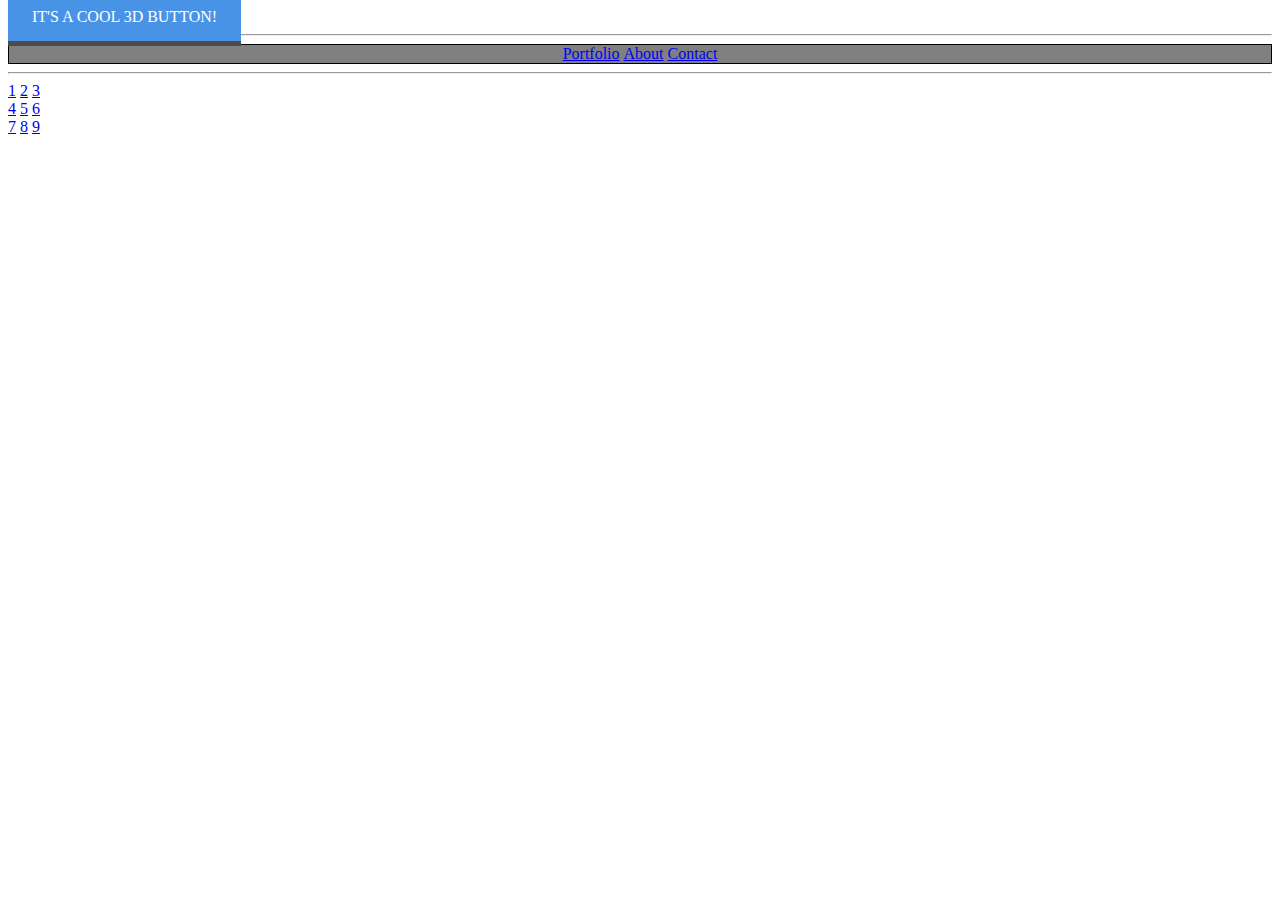
==== index.html @ 3ca3ab8c "turned button into button" ====
<!DOCTYPE html>
<html lang="en">
  <head>
    <title>Copy Kitten</title>
    <meta charset="UTF-8">
    <meta name="viewport" content="width=device-width, initial-scale=1">
    <link href="./style.css" rel="stylesheet" type="text/css">
    <link href="/button.css" rel="stylesheet" type="text/css">
    <link href="./header.css" rel="stylesheet" type="text/css">
    <link href="./table.css" rel="stylesheet" type="text/css">
  </head>
  <body>
    <div>
      <a id="button" href="#">It's a cool 3D button!</a>
    </div>

    <hr>

    <ul id="hd">
      <li><a href="index.html">Portfolio</a></li>
      <li><a href="about.html">About</a></li>
      <li><a href="contact.html">Contact</a></li>
    </ul>

    <hr>
    

    <div>
      <div>
        <a href="#">1</a>
        <a href="#">2</a>
        <a href="#">3</a>
      </div>
      <div>
          <a href="#">4</a>
          <a href="#">5</a>
          <a href="#">6</a>
      </div>
      <div>
          <a href="#">7</a>
          <a href="#">8</a>
          <a href="#">9</a>
      </div>
    </div>
  </body>
</html>
---- button.css ----
#button{
    background-color: rgb(73, 147, 231);
    box-shadow: 0 5px 0 rgb(80, 75, 75);
    color: white;
    padding: 1em 1.5em;
    position: relative;
    text-decoration: none;
    text-transform: uppercase;
    
     


 }
 #button:hovered{
     
 }
---- header.css ----
#hd{
    list-style: none;
    text-align: center;
    margin: 0;
    padding: 0;
    border: 1px solid black;
    background-color: gray;
    
    
    
    

}

li{
    position: relative;
    top: 150;

    display: inline;
    background-color: gray;
    margin: 0%;
    padding: 0%;
    

    
}

li[

]
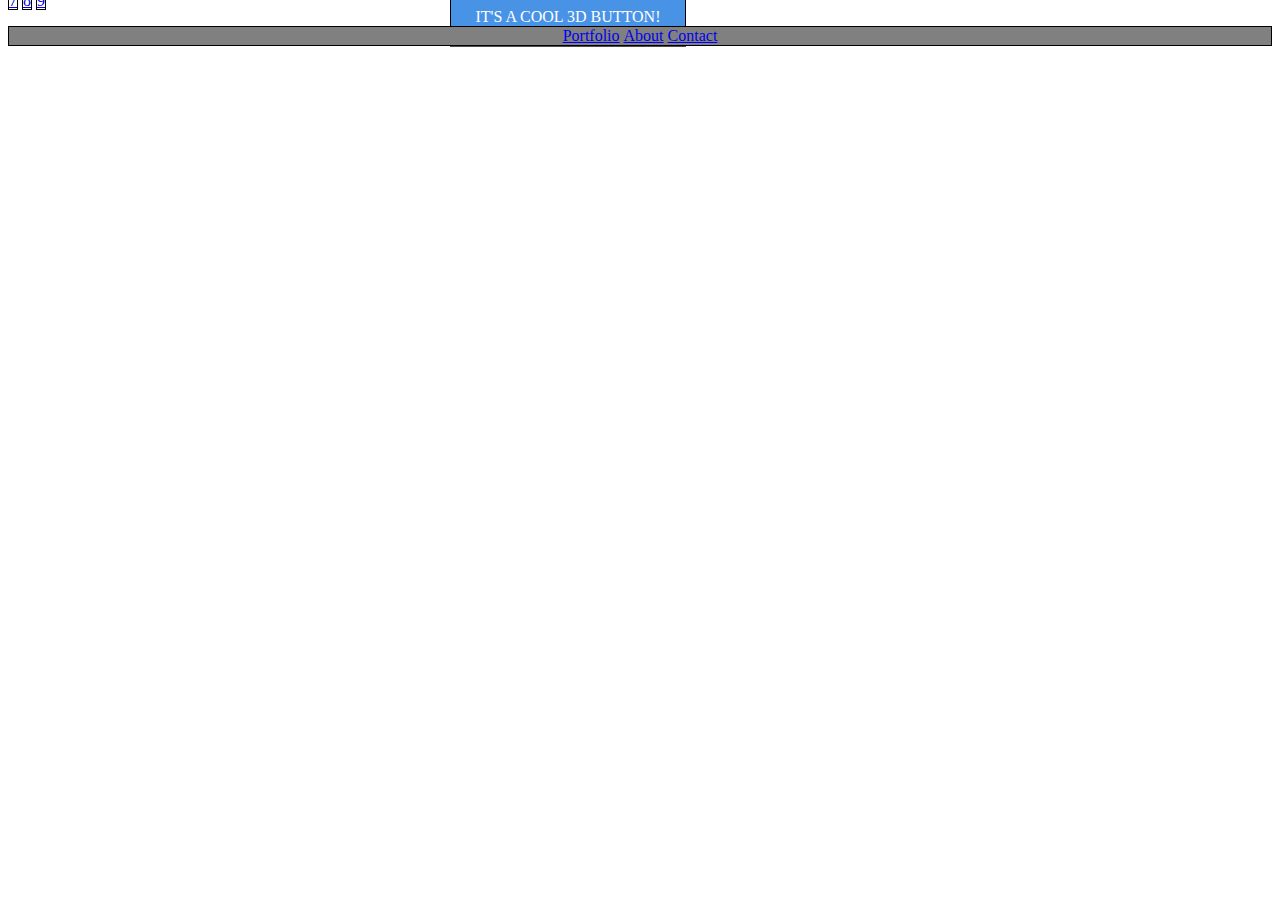
==== commit 6d0acd16: "removed hr" ====
--- a/index.html
+++ b/index.html
@@ -14,7 +14,7 @@
       <a id="button" href="#">It's a cool 3D button!</a>
     </div>
 
-    <hr>
+    
 
     <ul id="hd">
       <li><a href="index.html">Portfolio</a></li>
@@ -22,7 +22,7 @@
       <li><a href="contact.html">Contact</a></li>
     </ul>
 
-    <hr>
+    
     
 
     <div>
--- a/button.css
+++ b/button.css
@@ -6,13 +6,16 @@
     position: relative;
     text-decoration: none;
     text-transform: uppercase;
+    position: relative;
+    right: -35%;
+    top: 20%;
     
      
 
 
  }
- #button:hovered{
-     
+ #button:hover{
+
  }
     
 
--- a/header.css
+++ b/header.css
@@ -1,4 +1,6 @@
 #hd{
+    position: relative;
+    top: -90%
     list-style: none;
     text-align: center;
     margin: 0;
@@ -20,11 +22,18 @@
     background-color: gray;
     margin: 0%;
     padding: 0%;
+    position: relative;
+    top: -90%;
     
 
     
 }
 
-li[
+#hd:hover{
 
-]+}
+
+li:hover{
+
+}
+
--- a/table.css
+++ b/table.css
@@ -0,0 +1,12 @@
+div a{
+    border: 1px solid rgb(2, 2, 2);
+    margin: 0;
+    padding: 0;
+    position: relative;
+    top: -90px;
+    
+            
+}
+
+    
+    
